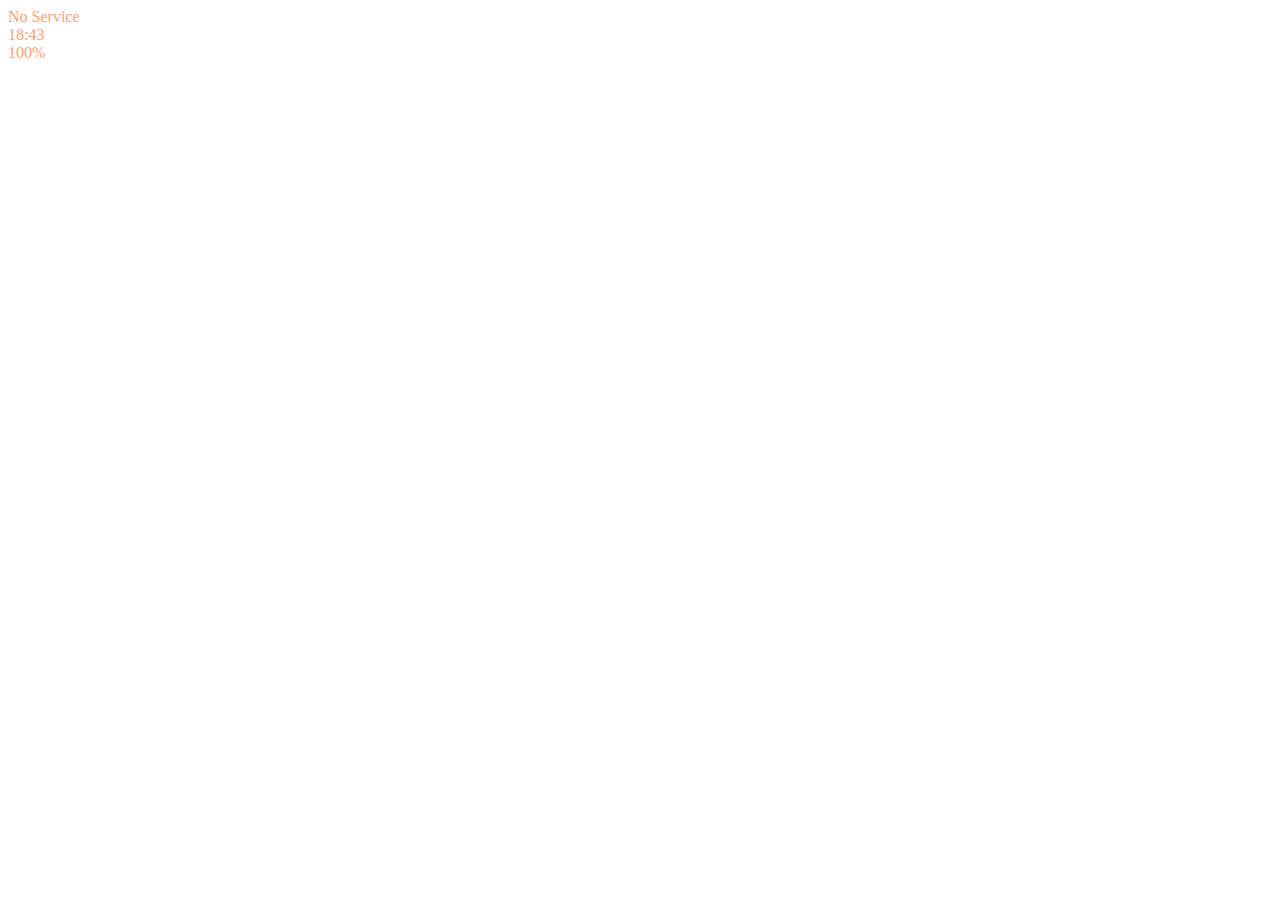
==== index.html @ c808504b "Create index.html" ====
<!DOCTYPE html>
<html lang="kr">
    <head>
        <!--base-->
        <meta charset="UTF-8">
        <meta http-equiv="X-UA-Compatible" content="IE=edge">
        <meta name="viewport" content="width=device-width, initial-scale=1.0">
        <title>Document</title>
        <!--you-->
        <title>Welcome to Kokoa talk</title>
        <style>
            /* block */
            .status_bar {}
            .status_bar__column {}
            .status_bar__column__design--font {}
            .status_bar__column__design--color {color: lightsalmon;}
        </style>
    </head>
    <body>
        <div class="status_bar">
            <div class="status_bar__column">
                <span class="status_bar__column__design--font status_bar__column__design--color">No Service</span>
                <!--To do! Wi-fi Icon-->
            </div>
            <div class="status_bar__column">
                <span class="status_bar__column__design--font status_bar__column__design--color">18:43</span>
            </div>
            <div class="status_bar__column">
                <span class="status_bar__column__design--font status_bar__column__design--color">100%</span>
                <!--To do! Battery Icon-->
                <!--To do! Lightning-->
            </div>
        </div>
    </body>
</html>
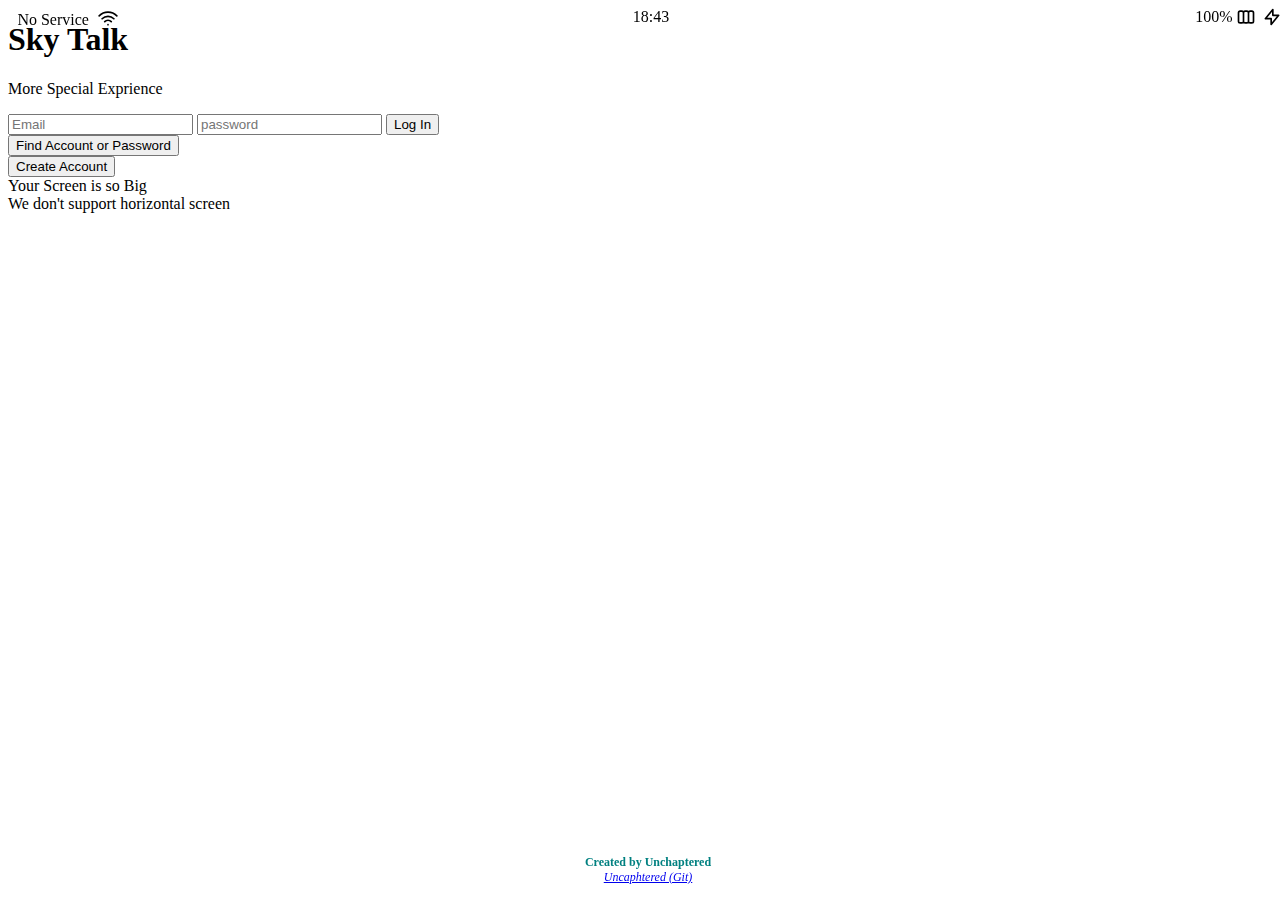
==== commit 5b50e5bd: "07-20" ====
--- a/index.html
+++ b/index.html
@@ -5,31 +5,67 @@
         <meta charset="UTF-8">
         <meta http-equiv="X-UA-Compatible" content="IE=edge">
         <meta name="viewport" content="width=device-width, initial-scale=1.0">
-        <title>Document</title>
+        
         <!--you-->
-        <title>Welcome to Kokoa talk</title>
-        <style>
-            /* block */
-            .status_bar {}
-            .status_bar__column {}
-            .status_bar__column__design--font {}
-            .status_bar__column__design--color {color: lightsalmon;}
-        </style>
+        <title>Welcome to Sky talk</title>
+        <link rel="stylesheet" href="css/styles.css"/>
     </head>
-    <body>
-        <div class="status_bar">
-            <div class="status_bar__column">
-                <span class="status_bar__column__design--font status_bar__column__design--color">No Service</span>
+    <body class="animation__appearance">
+        <div class="topbar"> <!-- 상단바 -->
+            <div class="topbar__column">
+                <span class="topbar__column__lefttop">No Service</span>
+                <svg class="topbar__icon" id="topbar__icon__wifi" xmlns="http://www.w3.org/2000/svg" class="h-6 w-6" fill="none" viewBox="0 0 24 24" stroke="currentColor">
+                    <path stroke-linecap="round" stroke-linejoin="round" stroke-width="2" d="M8.111 16.404a5.5 5.5 0 017.778 0M12 20h.01m-7.08-7.071c3.904-3.905 10.236-3.905 14.141 0M1.394 9.393c5.857-5.857 15.355-5.857 21.213 0" />
+                </svg>
                 <!--To do! Wi-fi Icon-->
             </div>
-            <div class="status_bar__column">
-                <span class="status_bar__column__design--font status_bar__column__design--color">18:43</span>
+            <div class="topbar__column">
+                <span class="topbar__column__middletop">18:43</span>
             </div>
-            <div class="status_bar__column">
-                <span class="status_bar__column__design--font status_bar__column__design--color">100%</span>
-                <!--To do! Battery Icon-->
-                <!--To do! Lightning-->
+            <div class="topbar__column">
+                <span class="topbar__column__righttop">100%</span>
+                <svg class="topbar__icon" xmlns="http://www.w3.org/2000/svg" class="h-6 w-6" fill="none" viewBox="0 0 24 24" stroke="currentColor">
+                    <path stroke-linecap="round" stroke-linejoin="round" stroke-width="2" d="M9 17V7m0 10a2 2 0 01-2 2H5a2 2 0 01-2-2V7a2 2 0 012-2h2a2 2 0 012 2m0 10a2 2 0 002 2h2a2 2 0 002-2M9 7a2 2 0 012-2h2a2 2 0 012 2m0 10V7m0 10a2 2 0 002 2h2a2 2 0 002-2V7a2 2 0 00-2-2h-2a2 2 0 00-2 2" />
+                </svg>
+                <svg class="topbar__icon" xmlns="http://www.w3.org/2000/svg" class="h-6 w-6" fill="none" viewBox="0 0 24 24" stroke="currentColor">
+                    <path stroke-linecap="round" stroke-linejoin="round" stroke-width="2" d="M13 10V3L4 14h7v7l9-11h-7z" />
+                </svg>
             </div>
+        </div>
+
+        <header class="welcome-header"> <!-- 안내메세지 -->
+            <h1 class="welcome-header__title">Sky Talk</h1>
+            <p class="welcome-header__text">More Special Exprience</p>
+        </header>
+
+        <form action="friends.html" method="get"class="login-form"> <!-- 로그인 창 -->
+            <input class="login-form__text" minlength="10" type="email" required placeholder="Email"/>
+            <input class="login-form__text" minlength="10" maxlength="25" type="password" required placeholder="password"/>
+            <input class="login-form__submit" type="submit" value="Log In"/>
+        </form>
+        <div class="account">
+            <form action="account_find.html" method="get" class="account__form">
+                <input class="account__form__find" type="submit" value="Find Account or Password"/>
+            </form>
+            <form action="account_create.html" method="get" class="account__form">
+                <input class="account__form__create" type="submit" Create Account" value="Create Account"/>
+            </form>
+        </div>
+        <footer class="bottom">
+            <strong> Created by Unchaptered</strong><br>
+            <address>
+                <a href="https://github.com/Unchaptered"> Uncaphtered (Git)</a>
+            </address>
+        </footer>
+
+
+
+
+        <div id="no-mobile">
+            <span>Your Screen is so Big</span>
+        </div>
+        <div id="no-landscape">
+            <span>We don't support horizontal screen </span>
         </div>
     </body>
 </html>--- a/css/styles.css
+++ b/css/styles.css
@@ -0,0 +1,102 @@
+/* block */
+/* design */
+/* font */
+/* display */
+@import url('https://fonts.googleapis.com/css2?family=Open+Sans:wght@400;600&display=swap');
+
+@import "reset.css";
+@import "background.css";
+@import "var_color.css";
+/*screen*/
+@import "No-mobile/No-mobile.css";
+@import "No-mobile/No-landscape.css";
+/*animation*/
+@import "background-animation__001_Gradient.css";
+/*components*/
+@import "components/all_topbar.css";
+@import "components/all_navigationbar.css";
+@import "components/all_friends_header.css";
+@import "components/all_user-component.css";
+@import "components/all_icon-raw.css";
+@import "components/all_friends_header.css";
+@import "components/all-splash-screen.css";
+/* Screens */
+@import "index_header.css";
+@import "index_input.css";
+@import "index_account.css";
+@import "index_open-chat.css";
+@import "friends_friends.css";
+@import "all_icon-raw.css";
+@import "friedns_open-chat.css";
+@import "find_reccomended-friends.css";
+@import "more_main.css";
+@import "settings_setting.css";
+@import "chat_room.css";
+@import "chat_room-message.css";
+@import "chat_room_reply.css";
+@import "account_find-main.css";
+body {
+    /* design */
+    background-color: var(--color-background_light);
+    /* font */
+    font-family: "Open Sans", sans-serif";
+}
+.re-sizing{
+    font-size: 20px;
+}
+.underline-inherit{
+    text-decoration: inherit;
+}
+.main-screen{
+    padding: 0px 5% 0 5%;
+}
+.display-block{
+    display:block;
+}
+.more-margin__top{
+    margin-top:30px;
+}
+.position-relative{
+    /* none */
+}
+.position-absolute{
+    /* none */
+}
+.empty-box{
+    margin-top: 40px;
+    margin-bottom: 40px;
+}
+.align-items__right{
+    align-items: right;
+    justify-content: right;
+}
+.basic-settings-margin{
+    margin:20px;
+}
+.bottom{
+    /* design */
+    margin-bottom: 15px;
+    /* font */
+    color:teal;
+    font-size: 12px;
+    text-decoration:none;
+    text-align:center;
+    /* display */
+    position: fixed;
+    bottom: 0px;
+    width: 100%;
+    justify-content: end;
+}
+.tip{
+--color_input_light: rgba(0, 53, 78, 0.3);
+--color_input_strong: rgba(1, 49, 71, 0.5);
+--color_input_inner_light: rgba(25, 113, 155, 0.5);
+--color_input_inner_strong: rgba(9, 55, 77, 0.5);
+--color_submit_font_light: rgb(239, 248, 255);
+--color_submit_font_strong: lightcoral;
+--color_submit_back_light: rgb(152, 193, 226);
+--color_submit_back_middle: rgb(61, 113, 156);
+--color_submit_back_strong: rgb(74, 118, 155);
+--color_submit_border_light: rgb(0, 0, 0);
+--color_submit_border_strong: lightcoral;
+}